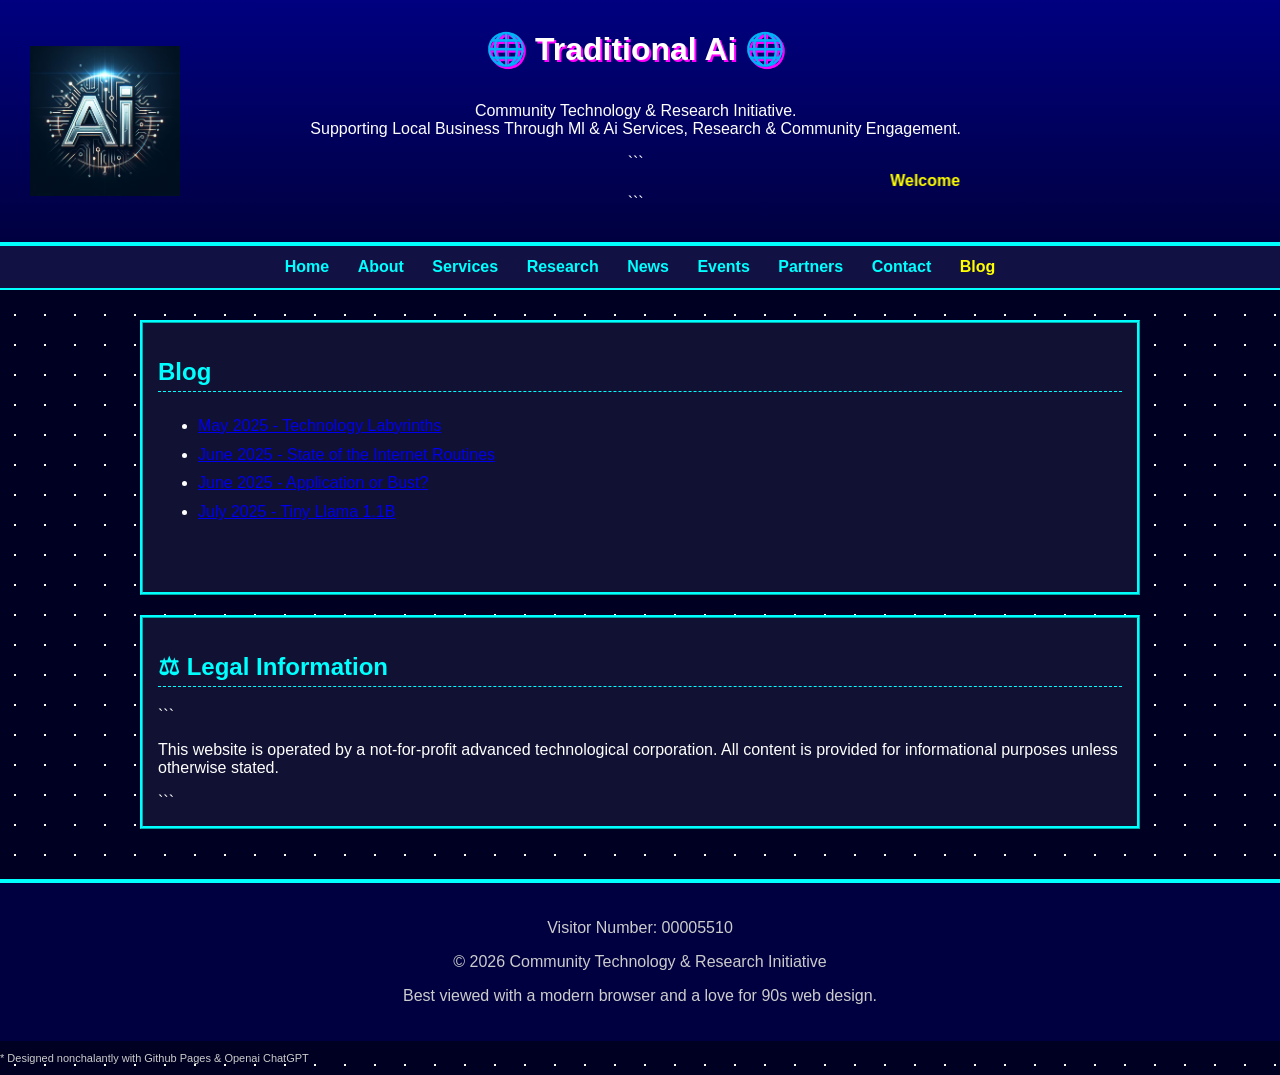
==== blog/index.html @ 03775f24 "Add new blog post link for July 2025" ====
<!DOCTYPE html>
<html lang="en">
<head>
    <meta charset="UTF-8">
    <meta name="viewport" content="width=device-width, initial-scale=1.0">
    <title>Community Technology & Research Initiative</title>
    <link rel="stylesheet" href="../style.css">
</head>
<body>

<div class="stars"></div>

<div id="header"></div>
<script>
fetch("../header.html")
  .then(response => response.text())
  .then(html => {
    document.getElementById("header").innerHTML = html;
  });
</script>

<nav>
    <a href="../index.html">Home</a>
    <a href="../index.html#about">About</a>
    <a href="../index.html#services">Services</a>
    <a href="../index.html#research">Research</a>
    <a href="../index.html#news">News</a>
    <a href="../index.html#events">Events</a>
    <a href="../index.html#partners">Partners</a>
    <a href="../index.html#contact">Contact</a>
    <a href="../index.html#blog" class="active">Blog</a>
</nav>

<main>

<section id="blog">
    <h2>Blog</h2>
    <p>
<ul>
  <li><a href="posts/tech-labyrinth.html">May 2025 - Technology Labyrinths</a></li>
  <li><a href="posts/state-of-the-internet.html">June 2025 - State of the Internet Routines</a></li>
  <li><a href="posts/application-or-bust.html">June 2025 - Application or Bust?</a></li>
  <li><a href="posts/tiny-llama-1p1B.html">July 2025 - Tiny Llama 1.1B</a></li>
</ul>
    </p>
    <p>
    <br>

    </p>
</section>





<section id="legal">
    <h2>⚖ Legal Information</h2>

```
<p>
    This website is operated by a not-for-profit advanced technological corporation. All content is
    provided for informational purposes unless otherwise stated.
</p>
```

</section>

</main>

<div id="footer"></div>
<script>
fetch("../footer.html")
  .then(response => response.text())
  .then(html => {
    document.getElementById("footer").innerHTML = html;
  });
</script>
   

</body>
</html>
---- style.css ----
body {
    margin: 0;
    font-family: "Verdana", sans-serif;
    background: #000022;
    color: #ffffff;
    background-image:
    radial-gradient(white 1px, transparent 1px);
    background-size: 30px 30px;
}

header {
    display: flex;
    align-items: center;
    justify-content: space-between;

    padding: 30px;
    background: linear-gradient(#000080, #000040);
    border-bottom: 4px solid #00ffff;
}

.header-left {
    width: 150px;
    height: 150px;
}
.header-right {
    width: 13%;
    flex-shrink: 0;
}

.header-left img {
    width: 100%;
    height: 100%;
    object-fit: contain;
}

.header-center {
    text-align: center;
}

.header-center h1 {
    margin: 0;
    color: white;
}

header h1 {
    color: #00ffff;
    text-shadow: 2px 2px #ff00ff;
    margin-bottom: 10px;
}

marquee {
    color: yellow;
    font-weight: bold;
}

nav {
    text-align: center;
    background: #111144;
    padding: 12px;
    border-bottom: 2px solid #00ffff;
}

nav a {
    color: #00ffff;
    text-decoration: none;
    margin: 0 12px;
    font-weight: bold;
}

nav a:hover {
    color: yellow;
}

nav a.active {
    color: yellow;
}

main {
    max-width: 1000px;
    margin: 20px auto;
    padding: 10px;
}

section {
    background: #111133;
    border: 3px ridge #00ffff;
    margin-bottom: 20px;
    padding: 15px;
}

h2 {
    color: #00ffff;
    border-bottom: 1px dashed #00ffff;
    padding-bottom: 5px;
}

article {
    background: #000044;
    padding: 10px;
    margin-bottom: 10px;
    border: 1px solid #6666ff;
}

ul {
    line-height: 1.8;
}

footer {
    text-align: center;
    padding: 20px;
    background: #000040;
    border-top: 4px solid #00ffff;
    color: #cccccc;
}

apresFooter {
    text-align: left;
    color: #cccccc;
    font-size: 11px;
}

/* Retro blinking effect */
    @keyframes blink {
    50% {
    opacity: 0.4;
}
}

h1 {
animation: blink 2.5s infinite;
}

/* Mobile support */
    @media (max-width: 768px) {

```
nav a {
    display: block;
    margin: 8px 0;
}

main {
    padding: 5px;
}
```
}
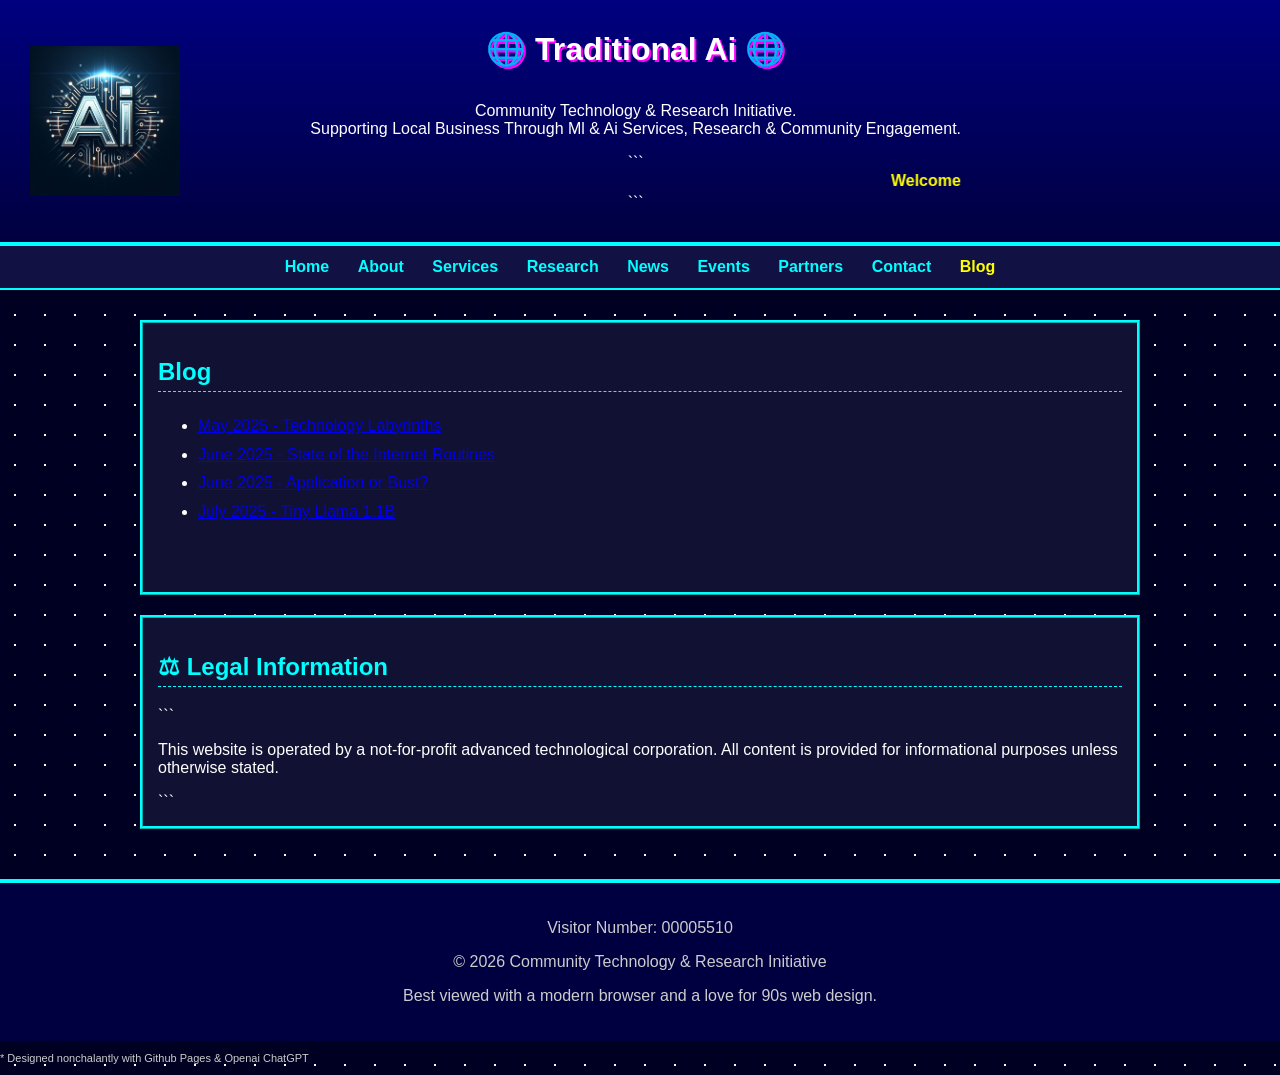
==== commit f16c6b11: "Update index.html" ====
--- a/blog/index.html
+++ b/blog/index.html
@@ -5,6 +5,7 @@
     <meta name="viewport" content="width=device-width, initial-scale=1.0">
     <title>Community Technology & Research Initiative</title>
     <link rel="stylesheet" href="../style.css">
+    <link rel="icon" type="image/png" href="../images/icons8-search-in-browser-windows-11-color-96.png">
 </head>
 <body>
 
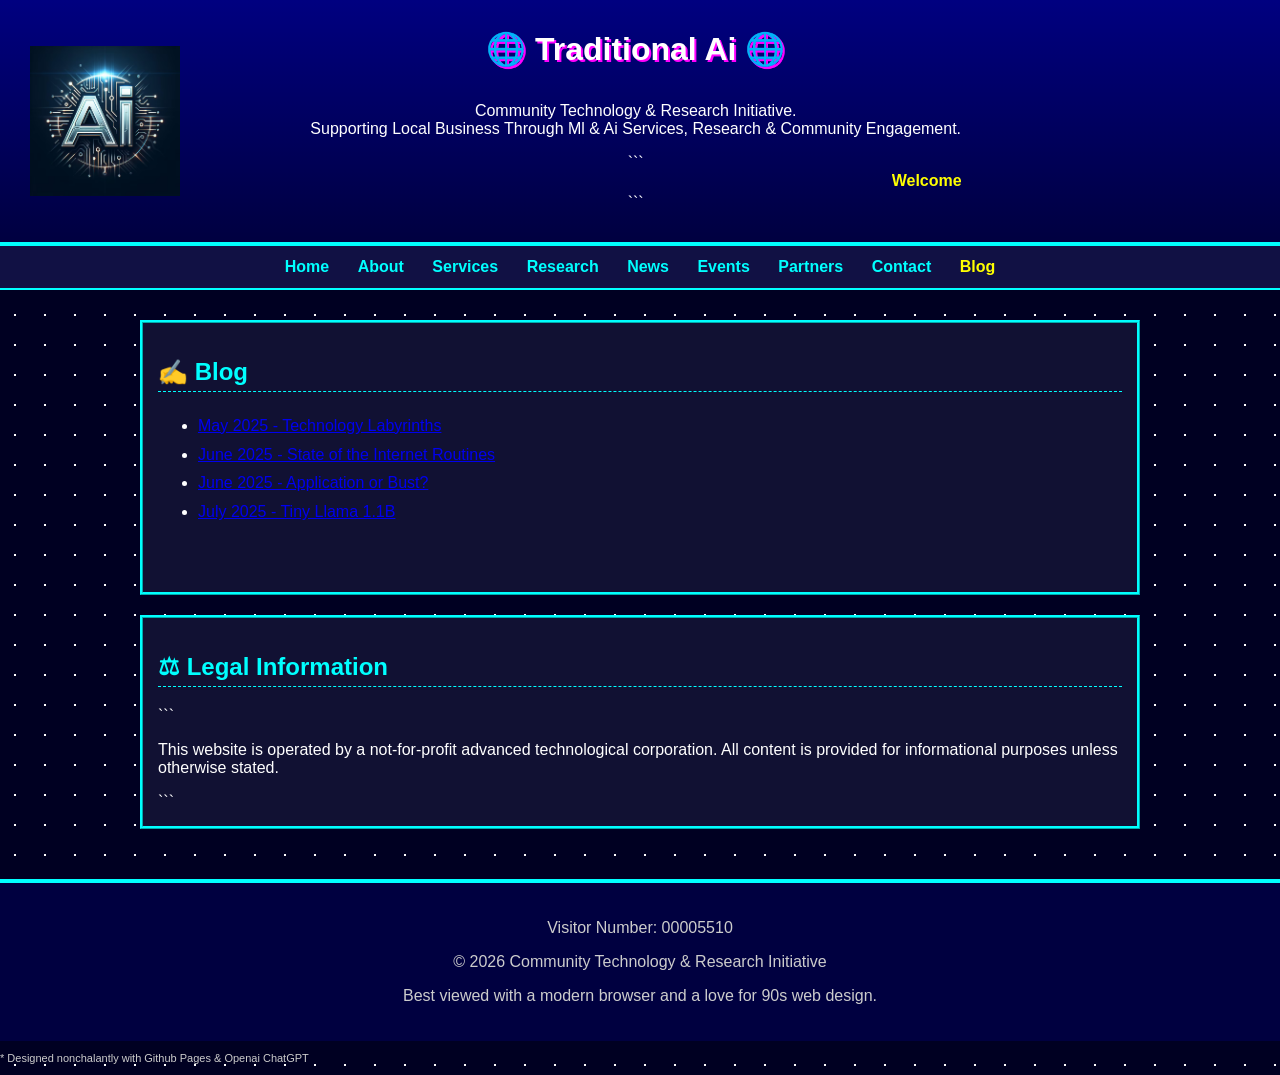
==== commit 2127e110: "Update index.html" ====
--- a/blog/index.html
+++ b/blog/index.html
@@ -35,7 +35,7 @@
 <main>
 
 <section id="blog">
-    <h2>Blog</h2>
+    <h2>✍ Blog</h2>
     <p>
 <ul>
   <li><a href="posts/tech-labyrinth.html">May 2025 - Technology Labyrinths</a></li>
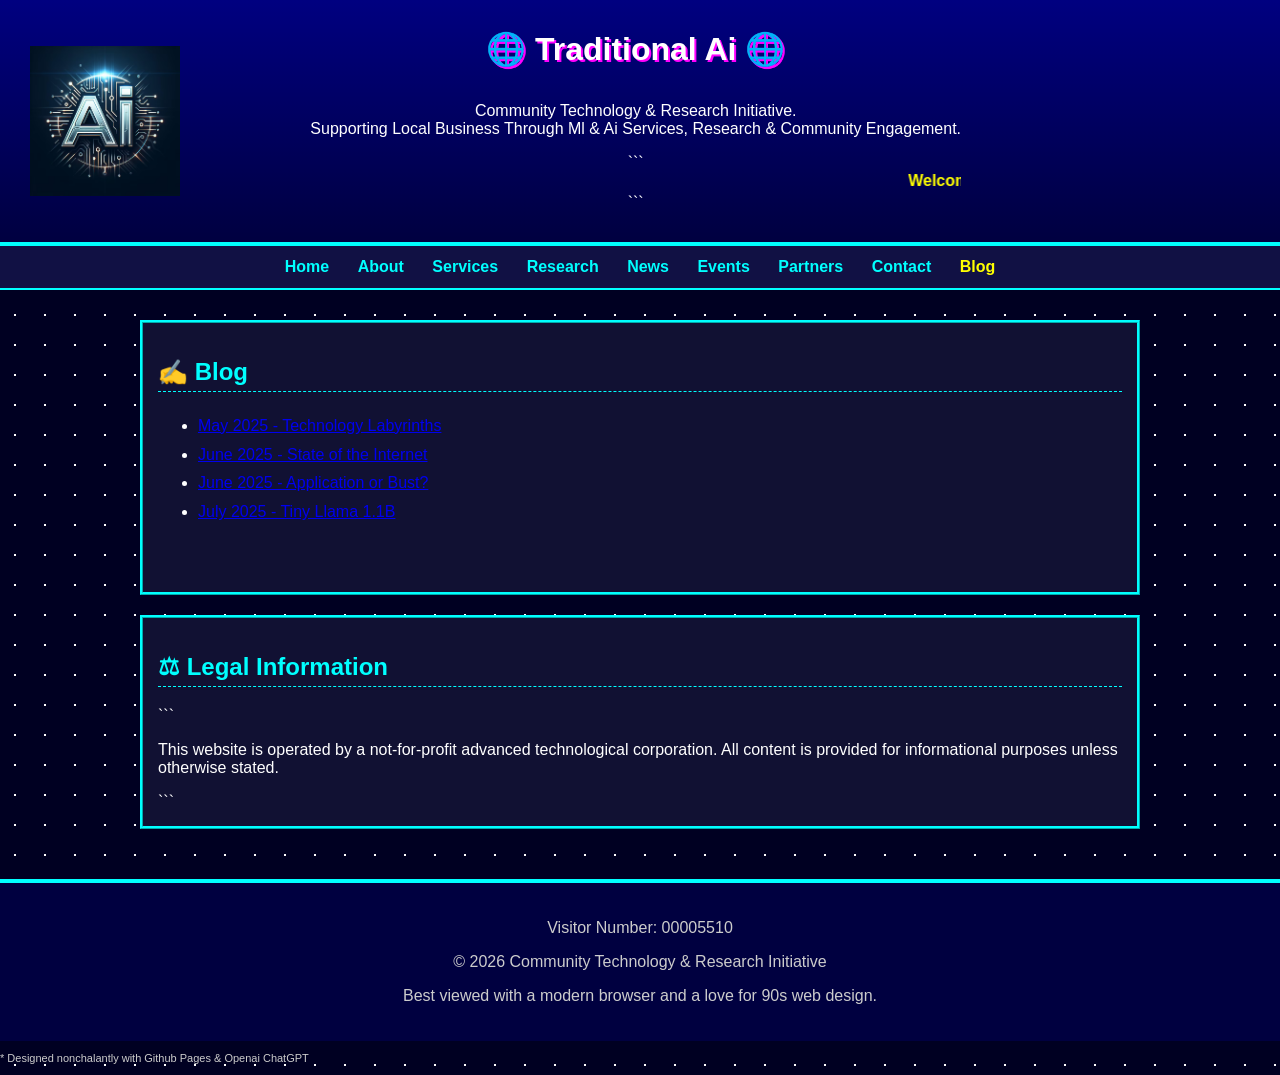
==== commit eeb5b175: "Update index.html" ====
--- a/blog/index.html
+++ b/blog/index.html
@@ -39,7 +39,7 @@
     <p>
 <ul>
   <li><a href="posts/tech-labyrinth.html">May 2025 - Technology Labyrinths</a></li>
-  <li><a href="posts/state-of-the-internet.html">June 2025 - State of the Internet Routines</a></li>
+  <li><a href="posts/state-of-the-internet.html">June 2025 - State of the Internet</a></li>
   <li><a href="posts/application-or-bust.html">June 2025 - Application or Bust?</a></li>
   <li><a href="posts/tiny-llama-1p1B.html">July 2025 - Tiny Llama 1.1B</a></li>
 </ul>
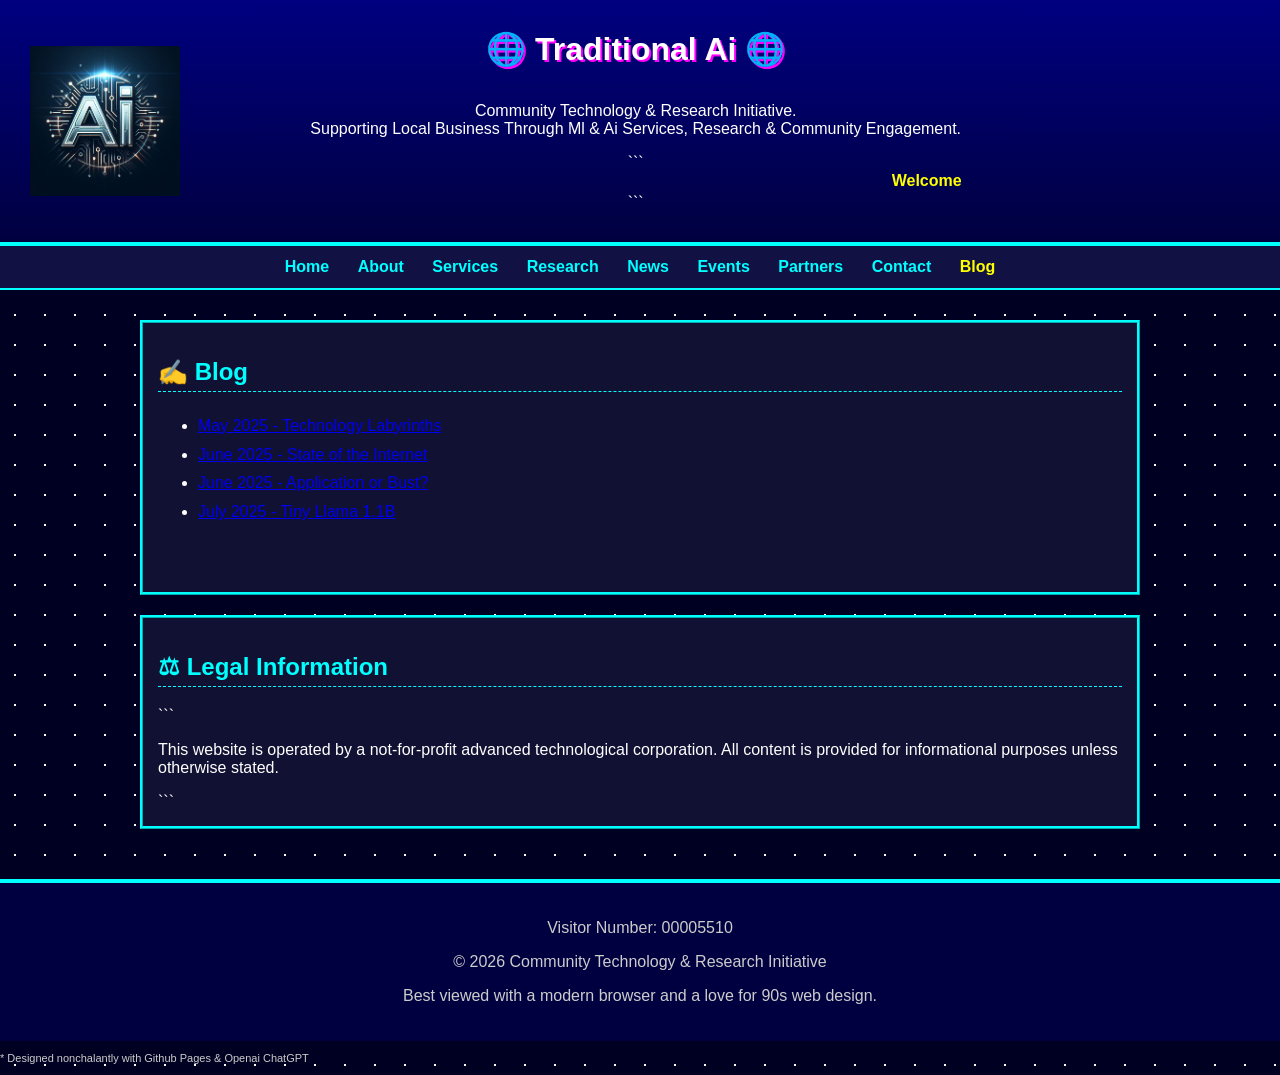
==== commit d7932523: "Update index.html" ====
--- a/blog/index.html
+++ b/blog/index.html
@@ -38,7 +38,7 @@
     <h2>✍ Blog</h2>
     <p>
 <ul>
-  <li><a href="posts/tech-labyrinth.html">May 2025 - Technology Labyrinths</a></li>
+  <li><a href="posts/technology-labyrinths.html">May 2025 - Technology Labyrinths</a></li>
   <li><a href="posts/state-of-the-internet.html">June 2025 - State of the Internet</a></li>
   <li><a href="posts/application-or-bust.html">June 2025 - Application or Bust?</a></li>
   <li><a href="posts/tiny-llama-1p1B.html">July 2025 - Tiny Llama 1.1B</a></li>
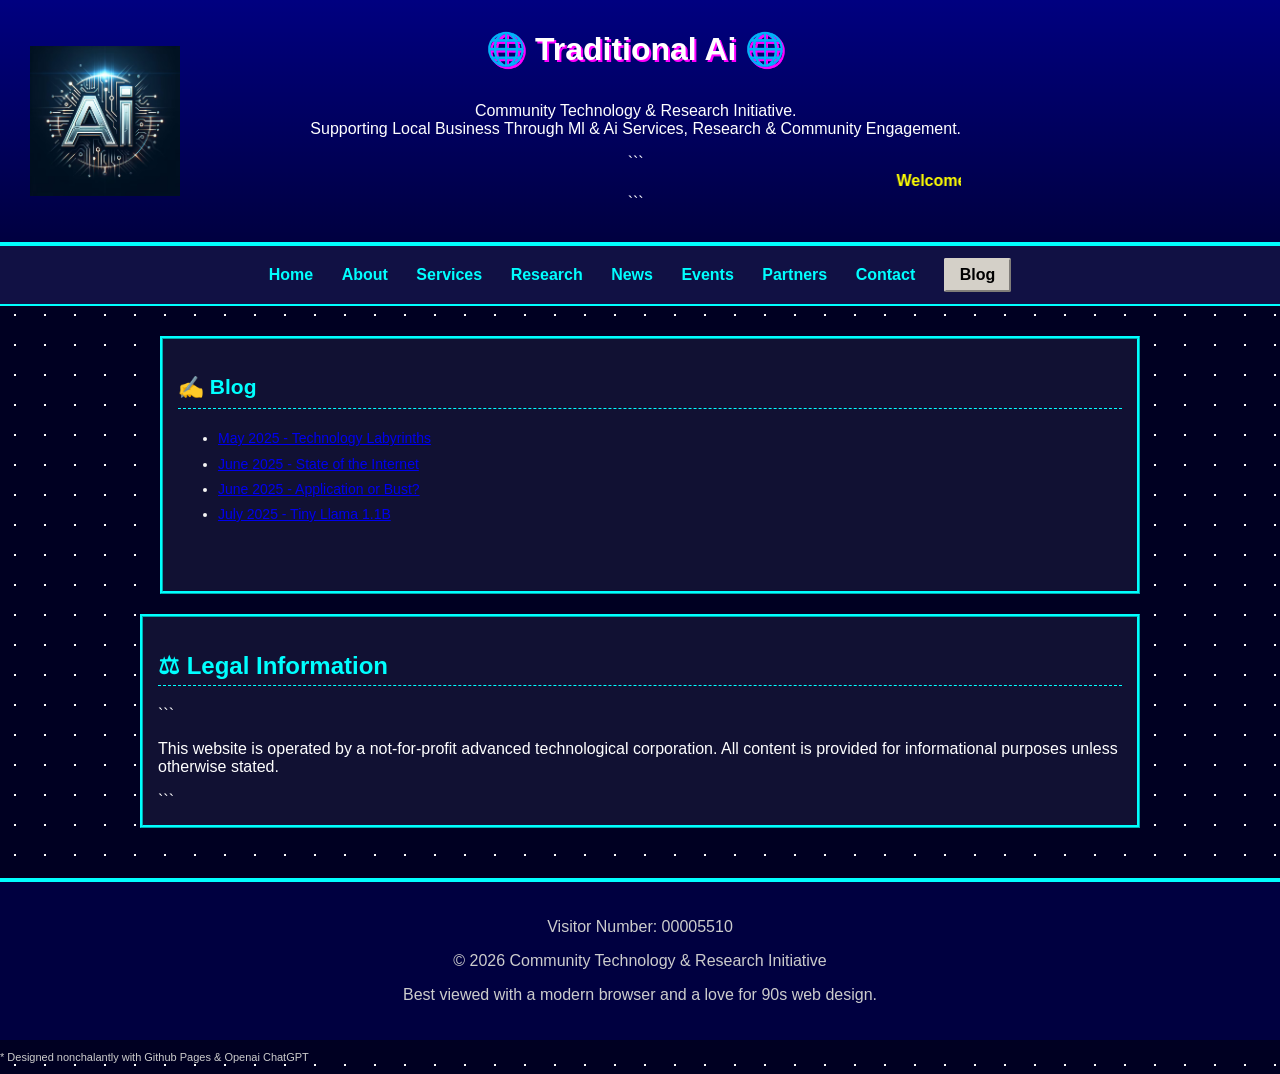
==== commit dfc155a7: "Update index.html" ====
--- a/blog/index.html
+++ b/blog/index.html
@@ -29,7 +29,7 @@
     <a href="../index.html#events">Events</a>
     <a href="../index.html#partners">Partners</a>
     <a href="../index.html#contact">Contact</a>
-    <a href="../index.html#blog" class="active">Blog</a>
+    <a href="../index.html#blog" class="button-link">Blog</a>
 </nav>
 
 <main>
--- a/style.css
+++ b/style.css
@@ -75,6 +75,25 @@
     color: yellow;
 }
 
+nav a.button-link {
+    display: inline-block;
+    padding: 6px 14px;
+    background: #d4d0c8;      /* classic Windows gray */
+    color: black;
+    text-decoration: none;
+    border: 2px outset #d4d0c8;
+    border-radius: 2px;
+    font-weight: bold;
+}
+
+nav a.button-link:hover {
+    background: #e8e5dc;
+}
+
+nav a.button-link:active {
+    border: 2px inset #d4d0c8; /* appears pressed */
+}
+
 main {
     max-width: 1000px;
     margin: 20px auto;
@@ -92,6 +111,13 @@
     color: #00ffff;
     border-bottom: 1px dashed #00ffff;
     padding-bottom: 5px;
+}
+
+#blog {
+    line-height: 1.5;   /* 1.8 */
+    font-size: 14px;    /* 17, 7, 13, 15 */
+    color: #f5f5f5;
+    margin-left: 20px;
 }
 
 article {
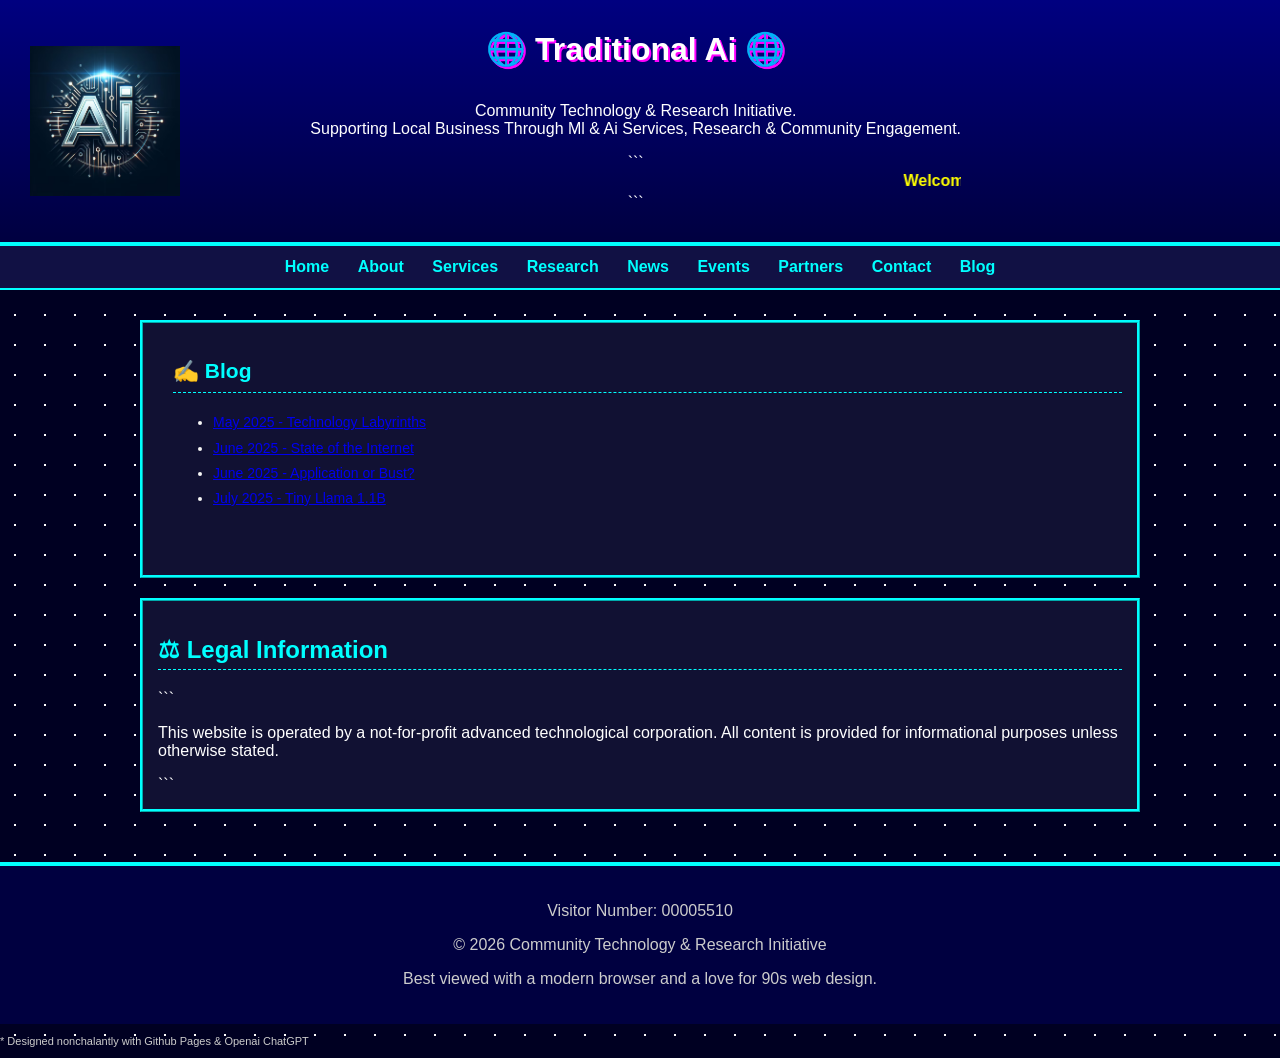
==== commit 4c475307: "Update index.html" ====
--- a/blog/index.html
+++ b/blog/index.html
@@ -29,7 +29,7 @@
     <a href="../index.html#events">Events</a>
     <a href="../index.html#partners">Partners</a>
     <a href="../index.html#contact">Contact</a>
-    <a href="../index.html#blog" class="button-link">Blog</a>
+    <a href="../index.html#blog" class="button-link:active">Blog</a>
 </nav>
 
 <main>
--- a/style.css
+++ b/style.css
@@ -77,13 +77,14 @@
 
 nav a.button-link {
     display: inline-block;
-    padding: 6px 14px;
-    background: #d4d0c8;      /* classic Windows gray */
+    padding: 4px 12px;
+    background: #c0c0c0;
     color: black;
+    border-top: 2px solid white;
+    border-left: 2px solid white;
+    border-right: 2px solid #404040;
+    border-bottom: 2px solid #404040;
     text-decoration: none;
-    border: 2px outset #d4d0c8;
-    border-radius: 2px;
-    font-weight: bold;
 }
 
 nav a.button-link:hover {
@@ -91,7 +92,13 @@
 }
 
 nav a.button-link:active {
-    border: 2px inset #d4d0c8; /* appears pressed */
+    display: inline-block;
+    padding: 6px 14px;
+    background: #d4d0c8;
+    color: black;
+    border: 2px inset #d4d0c8; /* inset = pressed */
+    text-decoration: none;
+    font-weight: bold;
 }
 
 main {
@@ -117,7 +124,7 @@
     line-height: 1.5;   /* 1.8 */
     font-size: 14px;    /* 17, 7, 13, 15 */
     color: #f5f5f5;
-    margin-left: 20px;
+    padding-left: 30px;
 }
 
 article {
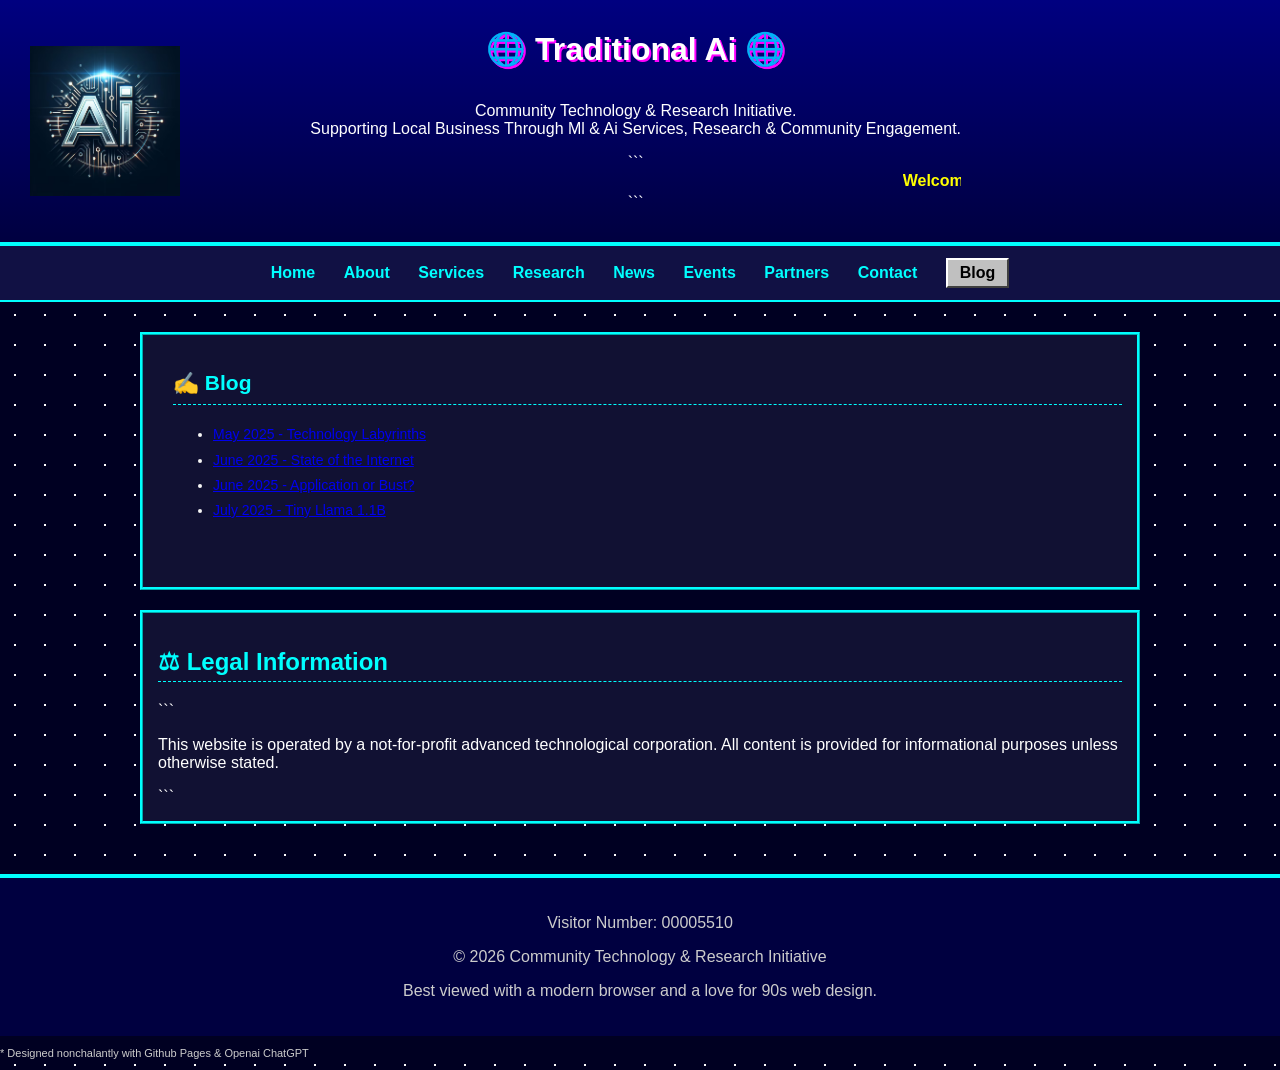
==== commit 7fdebf8b: "Update index.html" ====
--- a/blog/index.html
+++ b/blog/index.html
@@ -29,7 +29,7 @@
     <a href="../index.html#events">Events</a>
     <a href="../index.html#partners">Partners</a>
     <a href="../index.html#contact">Contact</a>
-    <a href="../index.html#blog" class="button-link:active">Blog</a>
+    <a href="../index.html#blog" class="button-link active">Blog</a>
 </nav>
 
 <main>
